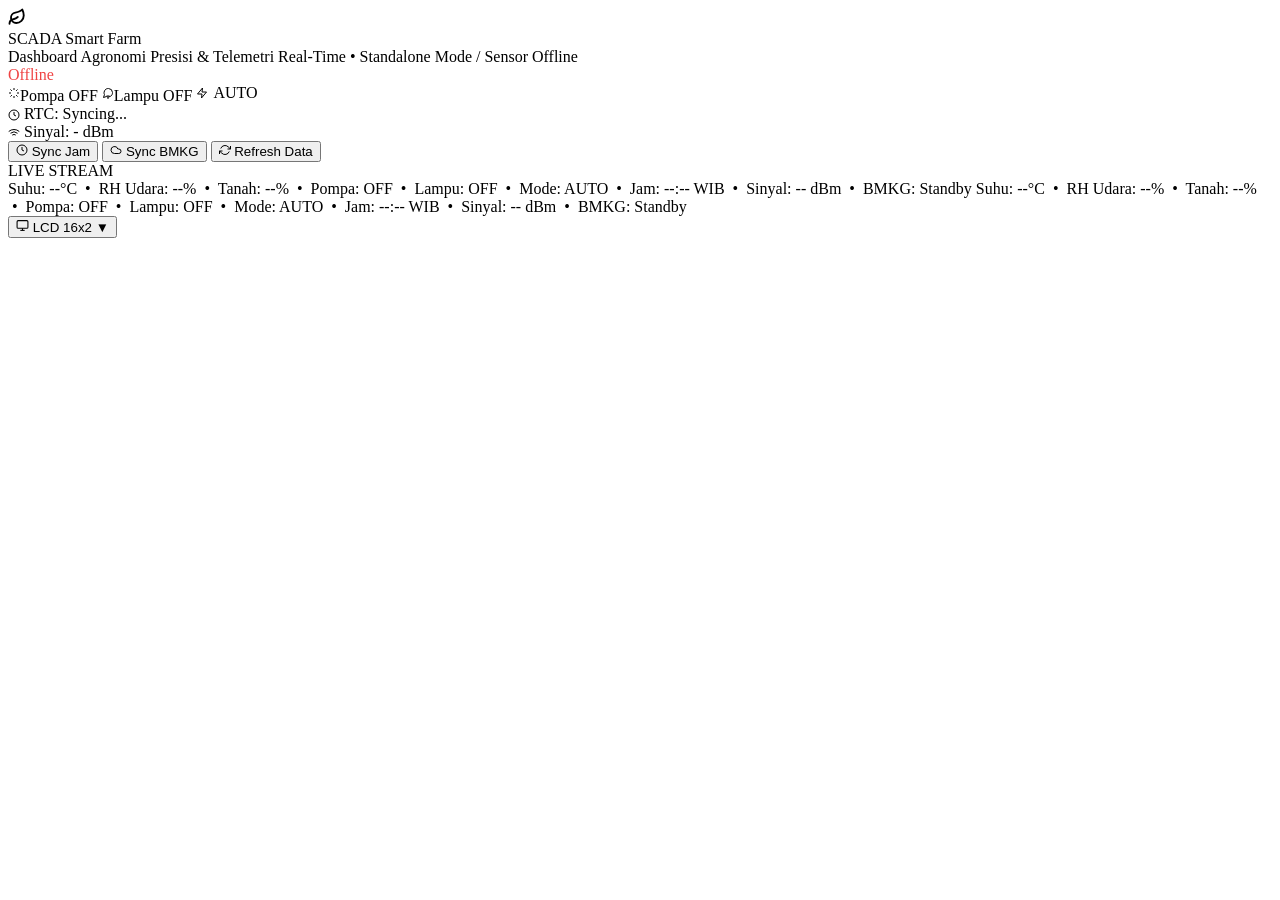
==== esp32_server_receiver/src_web/html/01_head_nav.html @ e512a9c0 "feat: ui ux design web & ebook" ====
<!DOCTYPE html>
<html lang="id">

<head>
  <meta charset="UTF-8">
  <meta name="viewport" content="width=device-width, initial-scale=1.0">
  <title>Smart Farm Precision System - ESP32 Dashboard</title>

  <!-- Google Fonts & Modern Typography -->
  <link rel="preconnect" href="https://fonts.googleapis.com">
  <link rel="preconnect" href="https://fonts.gstatic.com" crossorigin>
  <link
    href="https://fonts.googleapis.com/css2?family=Inter:wght@300;400;500;600;700&family=Outfit:wght@500;600;700;800&display=swap"
    rel="stylesheet">

  <link rel="stylesheet" href="style.css">
</head>

<body>

  <div class="container">

    <!-- UNIFIED SPACE-SAVING SCADA HEADER BAR -->
    <header class="unified-header" id="banner-box">
      <!-- Left: Brand & Telemetry Status Subtitle -->
      <div class="brand-block">
        <div class="brand-title">
          <div class="brand-icon-box">
            <svg width="18" height="18" viewBox="0 0 24 24" fill="none" stroke="currentColor" stroke-width="2.5" stroke-linecap="round" stroke-linejoin="round">
              <path d="M11 20A7 7 0 0 1 9.8 6.1C15.5 5 17 4.48 19 2c1 2 2 4.18 2 8 0 5.5-4.78 10-10 10Z"/>
              <path d="M2 21c0-3 1.85-5.36 5.08-6C9.5 14.52 12 13 13 12"/>
            </svg>
          </div>
          <span>SCADA Smart Farm</span>
        </div>
        <div class="brand-sub">
          <span>Dashboard Agronomi Presisi &amp; Telemetri Real-Time</span>
          <span class="status-divider">•</span>
          <span id="banner-text" class="header-status-msg">Standalone Mode / Sensor Offline</span>
        </div>
      </div>

      <!-- Right: Real-Time Status Indicators & Quick Action Controls -->
      <div class="header-controls">
        <div class="status-badge-bar">
          <!-- PHYSICAL TRAFFIC LIGHT INDICATOR (ESP32 PINS 32, 33, 27) -->
          <div class="badge-pill traffic-pill" id="traffic-light-widget" title="Indikator Fisik Traffic Light Lahan (Pin 32 Hijau, 33 Kuning, 27 Merah) - Klik untuk Detail" onclick="toggleLedDiag()" style="cursor: pointer;">
            <div class="traffic-housing">
              <span class="traffic-bulb bulb-red active blink" id="traffic-bulb-red" title="Merah: Bahaya / Terputus / Offline (Pin 27)"></span>
              <span class="traffic-bulb bulb-yellow" id="traffic-bulb-yellow" title="Kuning: Peringatan / Menunggu / Standby (Pin 33)"></span>
              <span class="traffic-bulb bulb-green" id="traffic-bulb-green" title="Hijau: Kondisi Normal (Pin 32)"></span>
            </div>
            <span id="traffic-label" class="traffic-label" style="color: #ef4444;">Offline</span>
          </div>

          <div class="badge-pill" id="badge-global-pump" style="color: var(--text-sub); display: inline-flex;">
            <svg width="12" height="12" viewBox="0 0 24 24" fill="none" stroke="currentColor" stroke-width="2" style="vertical-align:middle;"><path d="M12 2v4m0 12v4M4.93 4.93l2.83 2.83m8.48 8.48l2.83 2.83M2 12h4m12 0h4M4.93 19.07l2.83-2.83m8.48-8.48l2.83-2.83"></path></svg>
            <span id="text-global-pump">Pompa OFF</span>
          </div>
          <div class="badge-pill" id="badge-global-lamp" style="color: var(--text-sub); display: inline-flex;">
            <svg width="12" height="12" viewBox="0 0 24 24" fill="none" stroke="currentColor" stroke-width="2" style="vertical-align:middle;"><path d="M9 18h6M10 22h4M21 11.5a8.38 8.38 0 0 1-.9 3.8 8.5 8.5 0 0 1-7.6 4.7 8.38 8.38 0 0 1-3.8-.9L3 21l1.9-5.7a8.38 8.38 0 0 1-.9-3.8 8.5 8.5 0 0 1 4.7-7.6 8.38 8.38 0 0 1 3.8-.9h.5a8.48 8.48 0 0 1 8 8v.5z"></path></svg>
            <span id="text-global-lamp">Lampu OFF</span>
          </div>
          <!-- GLOBAL MODE BADGE (AUTO vs MANUAL) -->
          <div class="badge-pill badge-mode-auto" id="badge-global-mode" style="cursor: pointer; display: inline-flex; align-items: center; gap: 5px;" onclick="switchTab('controls')" title="Mode Kendali Aktif - Klik untuk Ubah di Tab Kendali">
            <svg width="12" height="12" viewBox="0 0 24 24" fill="none" stroke="currentColor" stroke-width="2" style="vertical-align:middle;" id="icon-global-mode"><polygon points="13 2 3 14 12 14 11 22 21 10 12 10 13 2"></polygon></svg>
            <span id="text-global-mode">AUTO</span>
          </div>
          <div class="badge-pill" id="badge-rtc-time" style="color: var(--text-main);">
            <svg width="12" height="12" viewBox="0 0 24 24" fill="none" stroke="currentColor" stroke-width="2" style="vertical-align:middle;">
              <circle cx="12" cy="12" r="10"></circle>
              <polyline points="12 6 12 12 16 14"></polyline>
            </svg>
            <span>RTC: Syncing...</span>
          </div>
          <div class="badge-pill" id="badge-rssi" style="color: var(--accent);">
            <svg width="12" height="12" viewBox="0 0 24 24" fill="none" stroke="currentColor" stroke-width="2" style="vertical-align:middle;">
              <path d="M5 12.55a11 11 0 0 1 14.08 0"></path>
              <path d="M1.42 9a16 16 0 0 1 21.16 0"></path>
              <path d="M8.53 16.11a6 6 0 0 1 6.95 0"></path>
              <line x1="12" y1="20" x2="12.01" y2="20"></line>
            </svg>
            <span>Sinyal: - dBm</span>
          </div>
        </div>

        <div class="header-action-group">
          <button type="button" class="btn btn-secondary header-btn" onclick="syncRtcWithBrowser()" title="Sinkronkan Jam RTC DS3231 dengan Waktu Peramban">
            <svg width="12" height="12" viewBox="0 0 24 24" fill="none" stroke="currentColor" stroke-width="2">
              <circle cx="12" cy="12" r="10"></circle>
              <polyline points="12 6 12 12 16 14"></polyline>
            </svg>
            Sync Jam
          </button>
          <button type="button" class="btn btn-secondary header-btn" onclick="syncBMKGData()" title="Sinkronkan Prakiraan Cuaca Satelit BMKG">
            <svg width="12" height="12" viewBox="0 0 24 24" fill="none" stroke="currentColor" stroke-width="2">
              <path d="M17.5 19H9a7 7 0 1 1 6.71-9h1.79a4.5 4.5 0 1 1 0 9Z"></path>
            </svg>
            Sync BMKG
          </button>
          <button type="button" class="btn btn-primary header-btn" onclick="fetchData()" title="Perbarui Data Telemetri Terkini">
            <svg width="12" height="12" viewBox="0 0 24 24" fill="none" stroke="currentColor" stroke-width="2">
              <polyline points="23 4 23 10 17 10"></polyline>
              <polyline points="1 20 1 14 7 14"></polyline>
              <path d="M3.51 9a9 9 0 0 1 14.85-3.36L23 10M1 14l4.64 4.36A9 9 0 0 0 20.49 15"></path>
            </svg>
            Refresh Data
          </button>
        </div>
      </div>
    </header>

    <!-- SCADA RUNNING TICKER BAR (REAL-TIME STREAM MARQUEE) -->
    <div class="scada-ticker-bar" id="scada-ticker-bar" title="Streaming Telemetri Real-Time Lahan & Mikroklimat (Hover / Sentuh untuk Jeda)">
      <div class="ticker-badge">
        <span class="ticker-dot"></span>
        <span class="ticker-label">LIVE STREAM</span>
      </div>
      <div class="ticker-marquee-wrapper">
        <div class="ticker-track" id="ticker-track">
          <span class="ticker-text" id="ticker-text">
            Suhu: --°C &nbsp;•&nbsp; RH Udara: --% &nbsp;•&nbsp; Tanah: --% &nbsp;•&nbsp; Pompa: OFF &nbsp;•&nbsp; Lampu: OFF &nbsp;•&nbsp; Mode: AUTO &nbsp;•&nbsp; Jam: --:-- WIB &nbsp;•&nbsp; Sinyal: -- dBm &nbsp;•&nbsp; BMKG: Standby
          </span>
          <span class="ticker-text" id="ticker-text-clone">
            Suhu: --°C &nbsp;•&nbsp; RH Udara: --% &nbsp;•&nbsp; Tanah: --% &nbsp;•&nbsp; Pompa: OFF &nbsp;•&nbsp; Lampu: OFF &nbsp;•&nbsp; Mode: AUTO &nbsp;•&nbsp; Jam: --:-- WIB &nbsp;•&nbsp; Sinyal: -- dBm &nbsp;•&nbsp; BMKG: Standby
          </span>
        </div>
      </div>
      <button type="button" class="ticker-lcd-toggle" id="btn-toggle-virtual-lcd" onclick="toggleVirtualLcdDrawer()" title="Buka / Tutup Layar Monitor LCD 16x2 Fisik (Digital Twin)">
        <svg width="13" height="13" viewBox="0 0 24 24" fill="none" stroke="currentColor" stroke-width="2">
          <rect x="2" y="3" width="20" height="14" rx="2" ry="2"></rect>
          <line x1="8" y1="21" x2="16" y2="21"></line>
          <line x1="12" y1="17" x2="12" y2="21"></line>
        </svg>
        <span>LCD 16x2</span>
        <span class="lcd-toggle-indicator" id="lcd-toggle-indicator">▼</span>
      </button>
    </div>


    <!-- VIRTUAL LCD 16x2 HARDWARE MONITOR DRAWER (DIGITAL TWIN) -->
    <div class="virtual-lcd-drawer" id="virtual-lcd-drawer" style="display: none;">
      <div class="virtual-lcd-chassis">
        <!-- Chassis Header -->
        <div class="chassis-header">
          <div class="chassis-screw" title="M3 Mount Screw"></div>
          <div class="chassis-title-bar">
            <span class="chassis-led-pwr" id="lcd-led-pwr" title="Power LED ESP32"></span>
            <span class="chassis-model">DIGITAL TWIN • HARDWARE LCD 1602 I2C (0x27 / 0x3F)</span>
          </div>
          <div class="chassis-screw" title="M3 Mount Screw"></div>
        </div>

        <!-- LCD Screen Bezel with Glass Glare & Backlight -->
        <div class="lcd-screen-bezel lcd-theme-blue" id="lcd-screen-bezel">
          <div class="lcd-screen-glare"></div>
          <div class="lcd-matrix-grid">
            <div class="lcd-matrix-row" id="virtual-lcd-row-1">T: --.-C H: --% AUTO</div>
            <div class="lcd-matrix-row" id="virtual-lcd-row-2">S: --%  P:OFF  L:OFF</div>
          </div>

        </div>

        <!-- Chassis Toolbar & Controls -->
        <div class="chassis-footer">
          <div class="chassis-screw" title="M3 Mount Screw"></div>
          <div class="chassis-toolbar">
            <div class="chassis-page-selectors">
              <button type="button" class="lcd-btn active" id="btn-lcd-page-0" onclick="setVirtualLcdPage(0)">Layar 1 (Telemetri)</button>
              <button type="button" class="lcd-btn" id="btn-lcd-page-1" onclick="setVirtualLcdPage(1)">Layar 2 (Sistem &amp; Jam)</button>
              <button type="button" class="lcd-btn" id="btn-lcd-auto-rotate" onclick="toggleVirtualLcdRotate()" title="Rotasi Otomatis Layar Tiap 4 Detik">Auto: ON</button>
            </div>
            <div class="chassis-theme-switch">
              <button type="button" class="lcd-btn-action" onclick="cycleLcdBacklight()" title="Ganti Warna Backlight (Biru / Hijau / Amber / Dark)">Backlight</button>
              <button type="button" class="lcd-btn-close" onclick="toggleVirtualLcdDrawer()" title="Tutup Panel Monitor LCD">✕</button>
            </div>
          </div>
          <div class="chassis-screw" title="M3 Mount Screw"></div>
        </div>
      </div>
    </div>
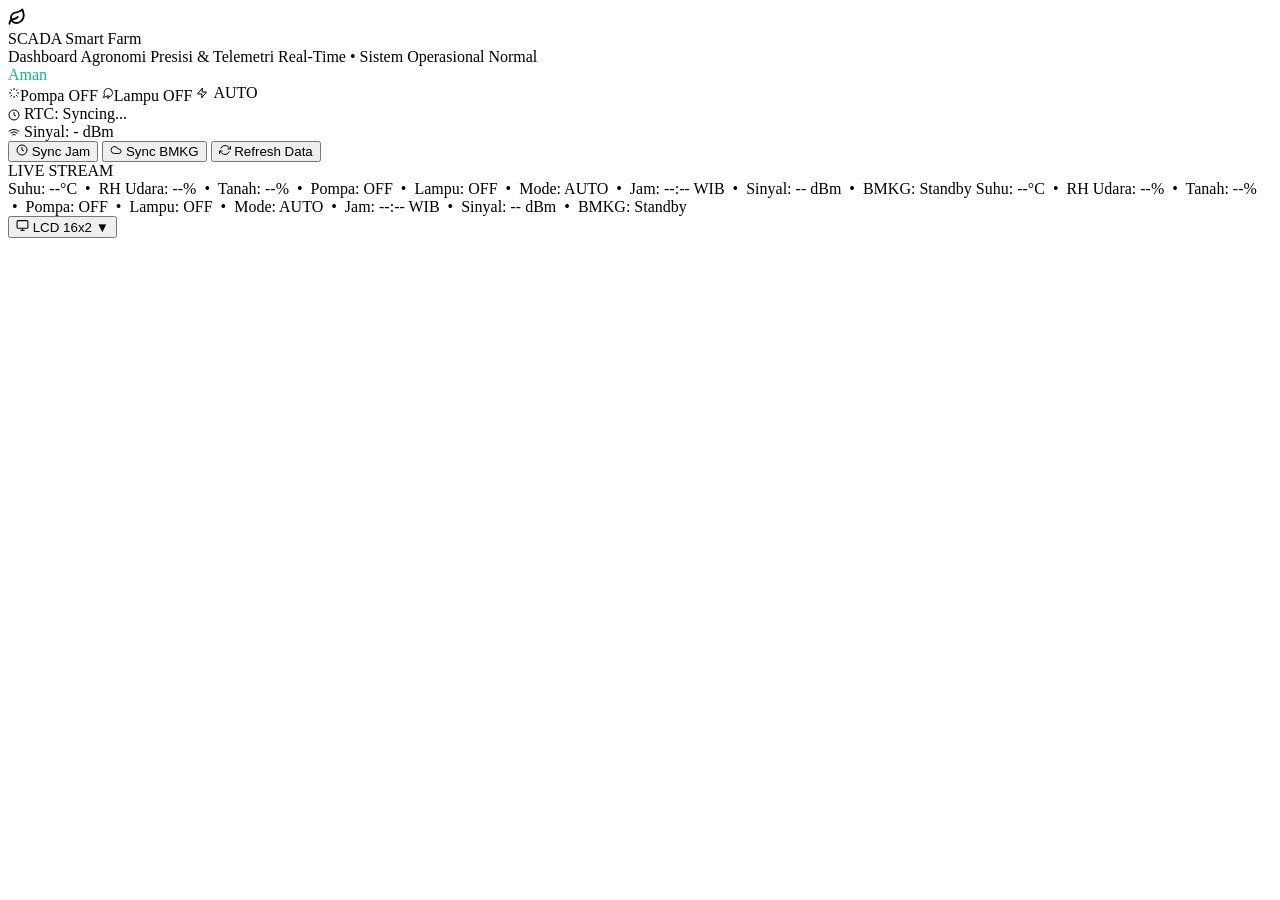
==== commit c168e72e: "Fix: how weather to humidity auto" ====
--- a/esp32_server_receiver/src_web/html/01_head_nav.html
+++ b/esp32_server_receiver/src_web/html/01_head_nav.html
@@ -36,7 +36,7 @@
         <div class="brand-sub">
           <span>Dashboard Agronomi Presisi &amp; Telemetri Real-Time</span>
           <span class="status-divider">•</span>
-          <span id="banner-text" class="header-status-msg">Standalone Mode / Sensor Offline</span>
+          <span id="banner-text" class="header-status-msg" style="color:var(--primary); border-color:var(--primary);">Sistem Operasional Normal</span>
         </div>
       </div>
 
@@ -46,11 +46,11 @@
           <!-- PHYSICAL TRAFFIC LIGHT INDICATOR (ESP32 PINS 32, 33, 27) -->
           <div class="badge-pill traffic-pill" id="traffic-light-widget" title="Indikator Fisik Traffic Light Lahan (Pin 32 Hijau, 33 Kuning, 27 Merah) - Klik untuk Detail" onclick="toggleLedDiag()" style="cursor: pointer;">
             <div class="traffic-housing">
-              <span class="traffic-bulb bulb-red active blink" id="traffic-bulb-red" title="Merah: Bahaya / Terputus / Offline (Pin 27)"></span>
-              <span class="traffic-bulb bulb-yellow" id="traffic-bulb-yellow" title="Kuning: Peringatan / Menunggu / Standby (Pin 33)"></span>
-              <span class="traffic-bulb bulb-green" id="traffic-bulb-green" title="Hijau: Kondisi Normal (Pin 32)"></span>
+              <span class="traffic-bulb bulb-red" id="traffic-bulb-red" title="Merah: Bahaya / Terputus (Pin 25)"></span>
+              <span class="traffic-bulb bulb-yellow" id="traffic-bulb-yellow" title="Kuning: Menghubungkan / Standby (Pin 33)"></span>
+              <span class="traffic-bulb bulb-green active" id="traffic-bulb-green" title="Hijau: Kondisi Normal (Pin 32)"></span>
             </div>
-            <span id="traffic-label" class="traffic-label" style="color: #ef4444;">Offline</span>
+            <span id="traffic-label" class="traffic-label" style="color: #10b981;">Aman</span>
           </div>
 
           <div class="badge-pill" id="badge-global-pump" style="color: var(--text-sub); display: inline-flex;">
